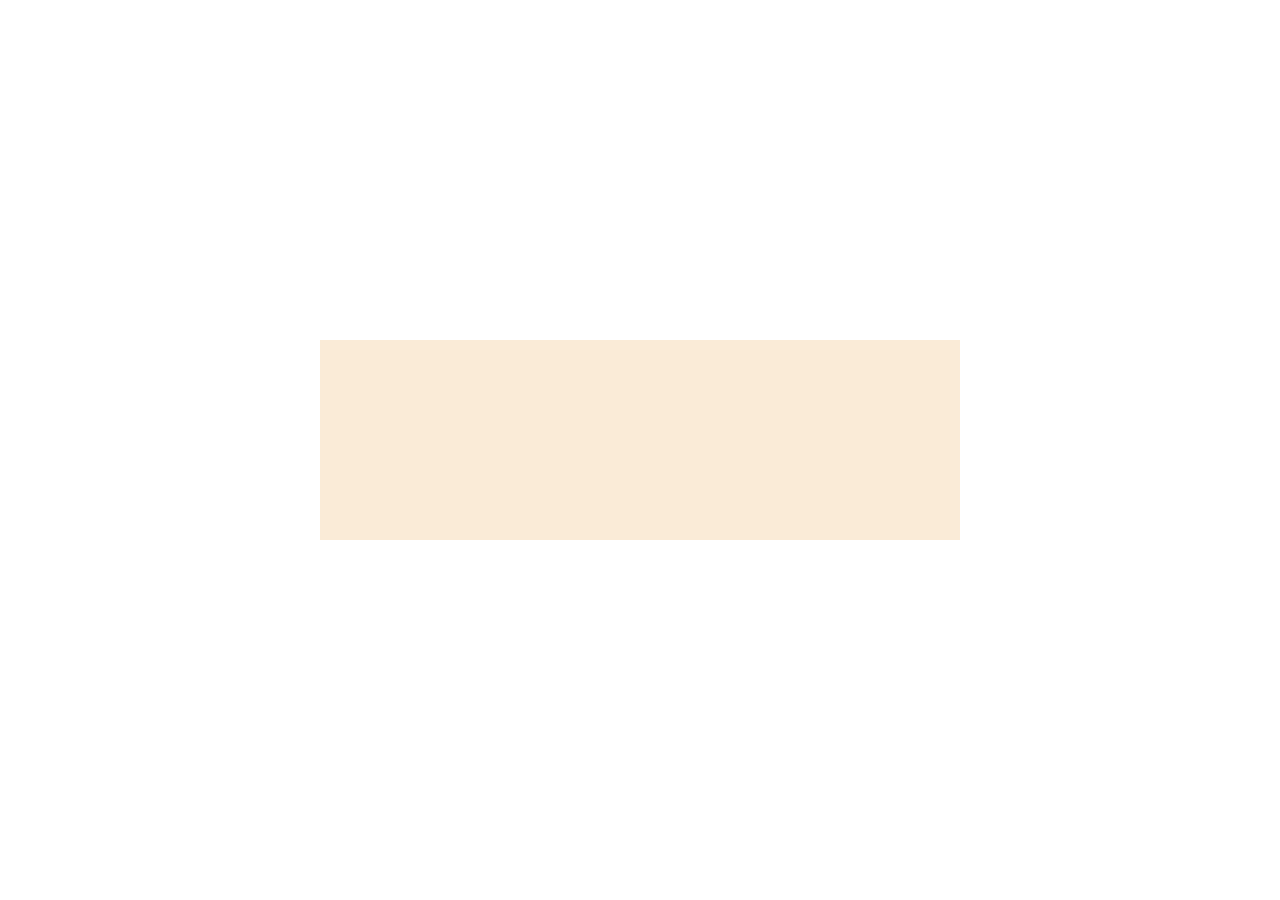
==== src/entry/index.html @ f0386432 "new project" ====
<!--
 * @Author: ChenYu
 * @LastEditors: ChenYu
 * @Date: 2022-07-29 15:01:38
 * @LastEditTime: 2022-07-29 15:52:13
 * @Description: 重启·西藏之旅
-->
<!DOCTYPE html>
<html lang="en">

<head>
  <meta charset="UTF-8">
  <meta http-equiv="X-UA-Compatible" content="IE=edge">
  <meta name="viewport" content="width=device-width, initial-scale=1.0">
  <title>TIBET</title>
  <link rel="icon" href="../static/icon/mountain.svg">
  <link rel="stylesheet" href="../style/common.css">
  <link rel="stylesheet" href="../style/map.css">
  <link rel="stylesheet" href="../style/stepOne.css">
  <!-- 动画库 https://github.com/dixonandmoe/rellax -->
  <script src="https://cdn.jsdelivr.net/gh/dixonandmoe/rellax@master/rellax.min.js"></script>
  <!-- 打字动画库 https://github.com/mattboldt/typed.js/ -->
  <script src="https://cdn.jsdelivr.net/npm/typed.js@2.0.12"></script>
</head>

<body>
  <div class="restart-tibet-container">
    <div class="step-one-container"></div>
    <!-- <div class="element"></div> -->
  </div>
</body>
<!-- 第一页(欢迎页) -->
<script src="../js/stepOne.js"></script>
<script>
  new NewStepOne({
    ele:'.step-one-container'
  })
</script>

</html>
---- src/style/common.css ----
html,
body,
div {
  width: 100%;
  height: 100%;
  box-sizing: border-box;
  margin: 0;
  padding: 0;
}
---- src/style/map.css ----
.restart-tibet-container{
  width: 100%;
  height: 100%;
  overflow: hidden;
}
---- src/style/stepOne.css ----
.step-one-container{
  width: 100%;
  height: 100%;
  display: flex;
  flex-direction: column;
  justify-content: center;
  align-items: center;
}

.step-one-container .item-box{
  width: 50%;
  height: 200px;
  background-color:antiquewhite;
  margin-bottom: 20px;
}
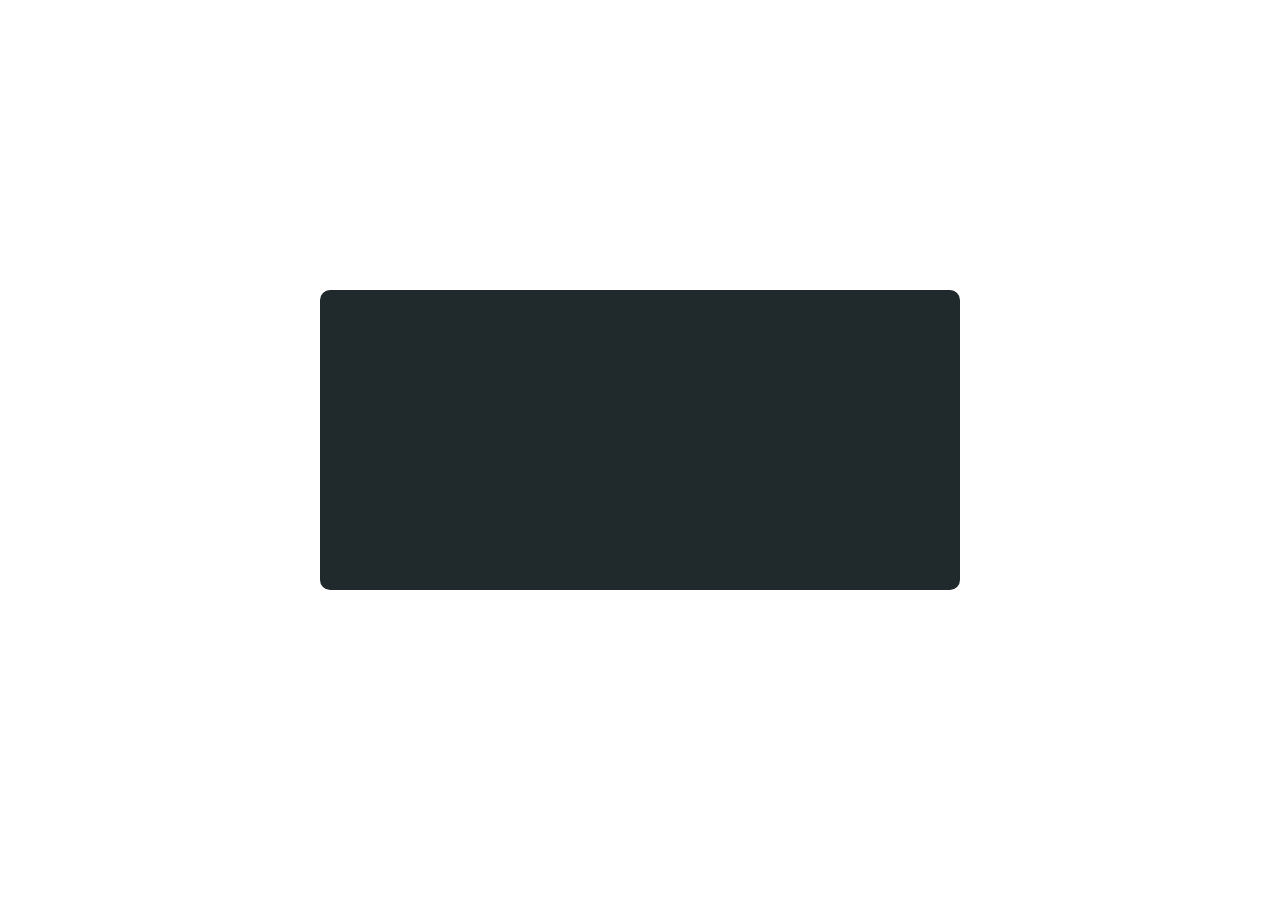
==== commit 56ec4911: "step one" ====
--- a/src/entry/index.html
+++ b/src/entry/index.html
@@ -2,7 +2,7 @@
  * @Author: ChenYu
  * @LastEditors: ChenYu
  * @Date: 2022-07-29 15:01:38
- * @LastEditTime: 2022-07-29 15:52:13
+ * @LastEditTime: 2022-07-29 16:43:25
  * @Description: 重启·西藏之旅
 -->
 <!DOCTYPE html>
@@ -17,8 +17,8 @@
   <link rel="stylesheet" href="../style/common.css">
   <link rel="stylesheet" href="../style/map.css">
   <link rel="stylesheet" href="../style/stepOne.css">
-  <!-- 动画库 https://github.com/dixonandmoe/rellax -->
-  <script src="https://cdn.jsdelivr.net/gh/dixonandmoe/rellax@master/rellax.min.js"></script>
+  <!-- 动画库 -->
+  <script src="../js//anime.min.js"></script>
   <!-- 打字动画库 https://github.com/mattboldt/typed.js/ -->
   <script src="https://cdn.jsdelivr.net/npm/typed.js@2.0.12"></script>
 </head>
@@ -26,7 +26,6 @@
 <body>
   <div class="restart-tibet-container">
     <div class="step-one-container"></div>
-    <!-- <div class="element"></div> -->
   </div>
 </body>
 <!-- 第一页(欢迎页) -->
--- a/src/style/common.css
+++ b/src/style/common.css
@@ -1,9 +1,14 @@
 html,
-body,
-div {
+body {
   width: 100%;
   height: 100%;
   box-sizing: border-box;
   margin: 0;
   padding: 0;
+}
+
+div {
+  box-sizing: border-box;
+  margin: 0;
+  padding: 0;
 }--- a/src/style/stepOne.css
+++ b/src/style/stepOne.css
@@ -9,7 +9,19 @@
 
 .step-one-container .item-box{
   width: 50%;
-  height: 200px;
-  background-color:antiquewhite;
+  height: 300px;
+  background-color:#20292c;
+  border-radius: 10px;
   margin-bottom: 20px;
+  display: flex;
+  flex-direction: column;
+  justify-content: center;
+  align-items: center;
+  cursor: pointer;
+}
+.step-one-container .item-box .sentence1 {
+  text-align: center;
+  color: #ffffff;
+  font-size: 50px;
+  font-weight: 600;
 }